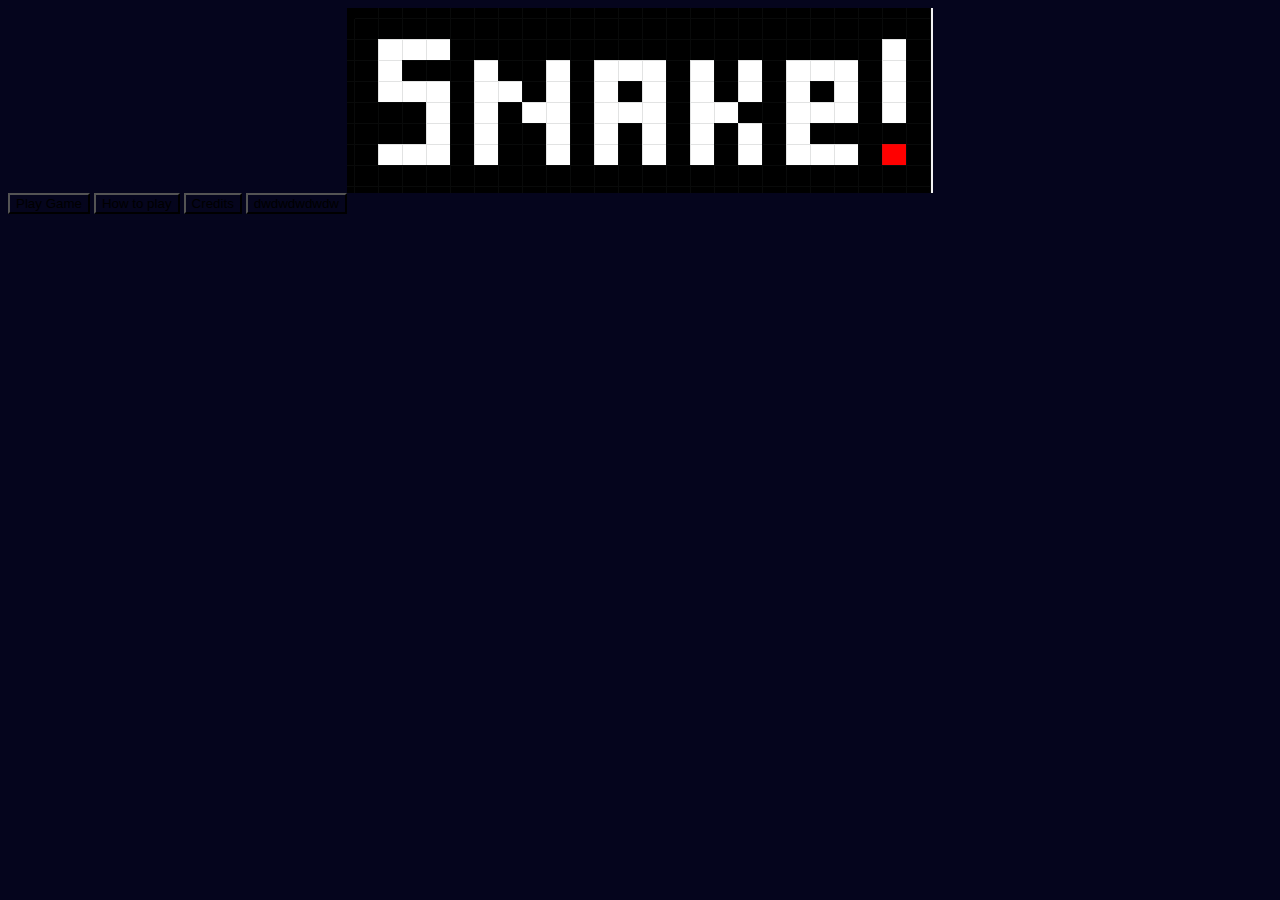
==== Menu.html @ 68b379d9 "adding a menu to website" ====
<!DOCTYPE html>
<html lang="en">
<head>
    <meta charset="UTF-8">
    <meta name="viewport" content="width=device-width, initial-scale=1.0">
    <title>Document</title>
    <link rel="stylesheet" href="menu.css">
</head>
<body>
   <img id="title" src="images/Snake-Title.png">
   <div class="buttons">
    <button> Play Game</button>
    <button> How to play</button>
    <button> Credits</button>
    <button> dwdwdwdwdw</button>


   </div>
    
</body>
</html>
---- menu.css ----
*{
    background-color: rgb(5, 5, 29);
}
#title{
    display: block;
    margin: 0 auto;
    transition: transform .2s;
}
#title:hover{
    transform: scale(1.2);
}
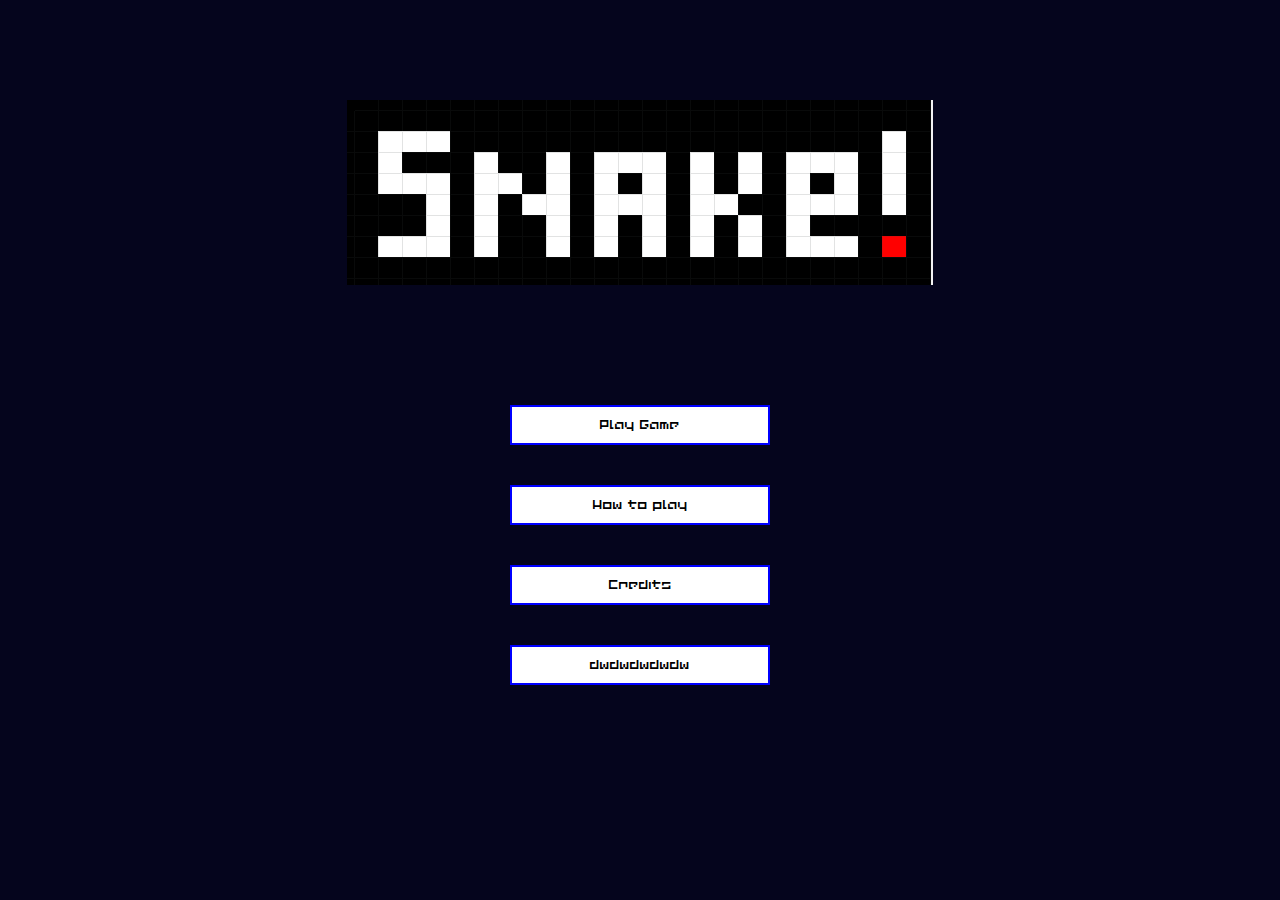
==== commit 00b7dfc6: "touch up to the menu. Glowing buttons added and new font added" ====
--- a/Menu.html
+++ b/Menu.html
@@ -9,13 +9,18 @@
 <body>
    <img id="title" src="images/Snake-Title.png">
    <div class="buttons">
-    <button> Play Game</button>
+    <button onclick="startGame()"> Play Game</button>
     <button> How to play</button>
     <button> Credits</button>
     <button> dwdwdwdwdw</button>
 
 
    </div>
+   <script>
+    function startGame() {
+        window.location.href = "Game/index.html"
+    }
+</script>
     
 </body>
 </html>--- a/menu.css
+++ b/menu.css
@@ -1,3 +1,18 @@
+@keyframes glow {
+    0% {
+        box-shadow: 0 0 10px rgba(0, 0, 255, 0.7);
+    }
+    50% {
+        box-shadow: 0 0 30px rgba(0, 0, 255, 0.9);
+    }
+    100% {
+        box-shadow: 0 0 0px rgba(0, 0, 255, 0.7);
+    }
+}
+@font-face {
+    font-family: "Pixel-Font";
+    src: url(Fonts/COMMP___.TTF);
+}
 *{
     background-color: rgb(5, 5, 29);
 }
@@ -5,7 +20,37 @@
     display: block;
     margin: 0 auto;
     transition: transform .2s;
+    margin-bottom: 100px;
+    margin-top: 100px;
 }
 #title:hover{
     transform: scale(1.2);
-}+}
+.buttons{
+    display: flex;
+    flex-direction: column;
+    align-items: center;
+    justify-content: center;
+    
+    
+    
+}
+
+    
+
+.buttons button{
+    animation: glow 1s infinite alternate;
+    font-family: "Pixel-Font", sans-serif;
+    border-style: solid;
+    border-radius: px;
+    border-color: blue;
+    background-color: white;
+    height: 40px;
+    width: 260px;
+    margin: 20px;
+    transition: transform 0.2s, letter-spacing 0.5s;
+}
+.buttons button:hover{
+    transform: scale(0.85);
+    letter-spacing: 0.25em;
+}
